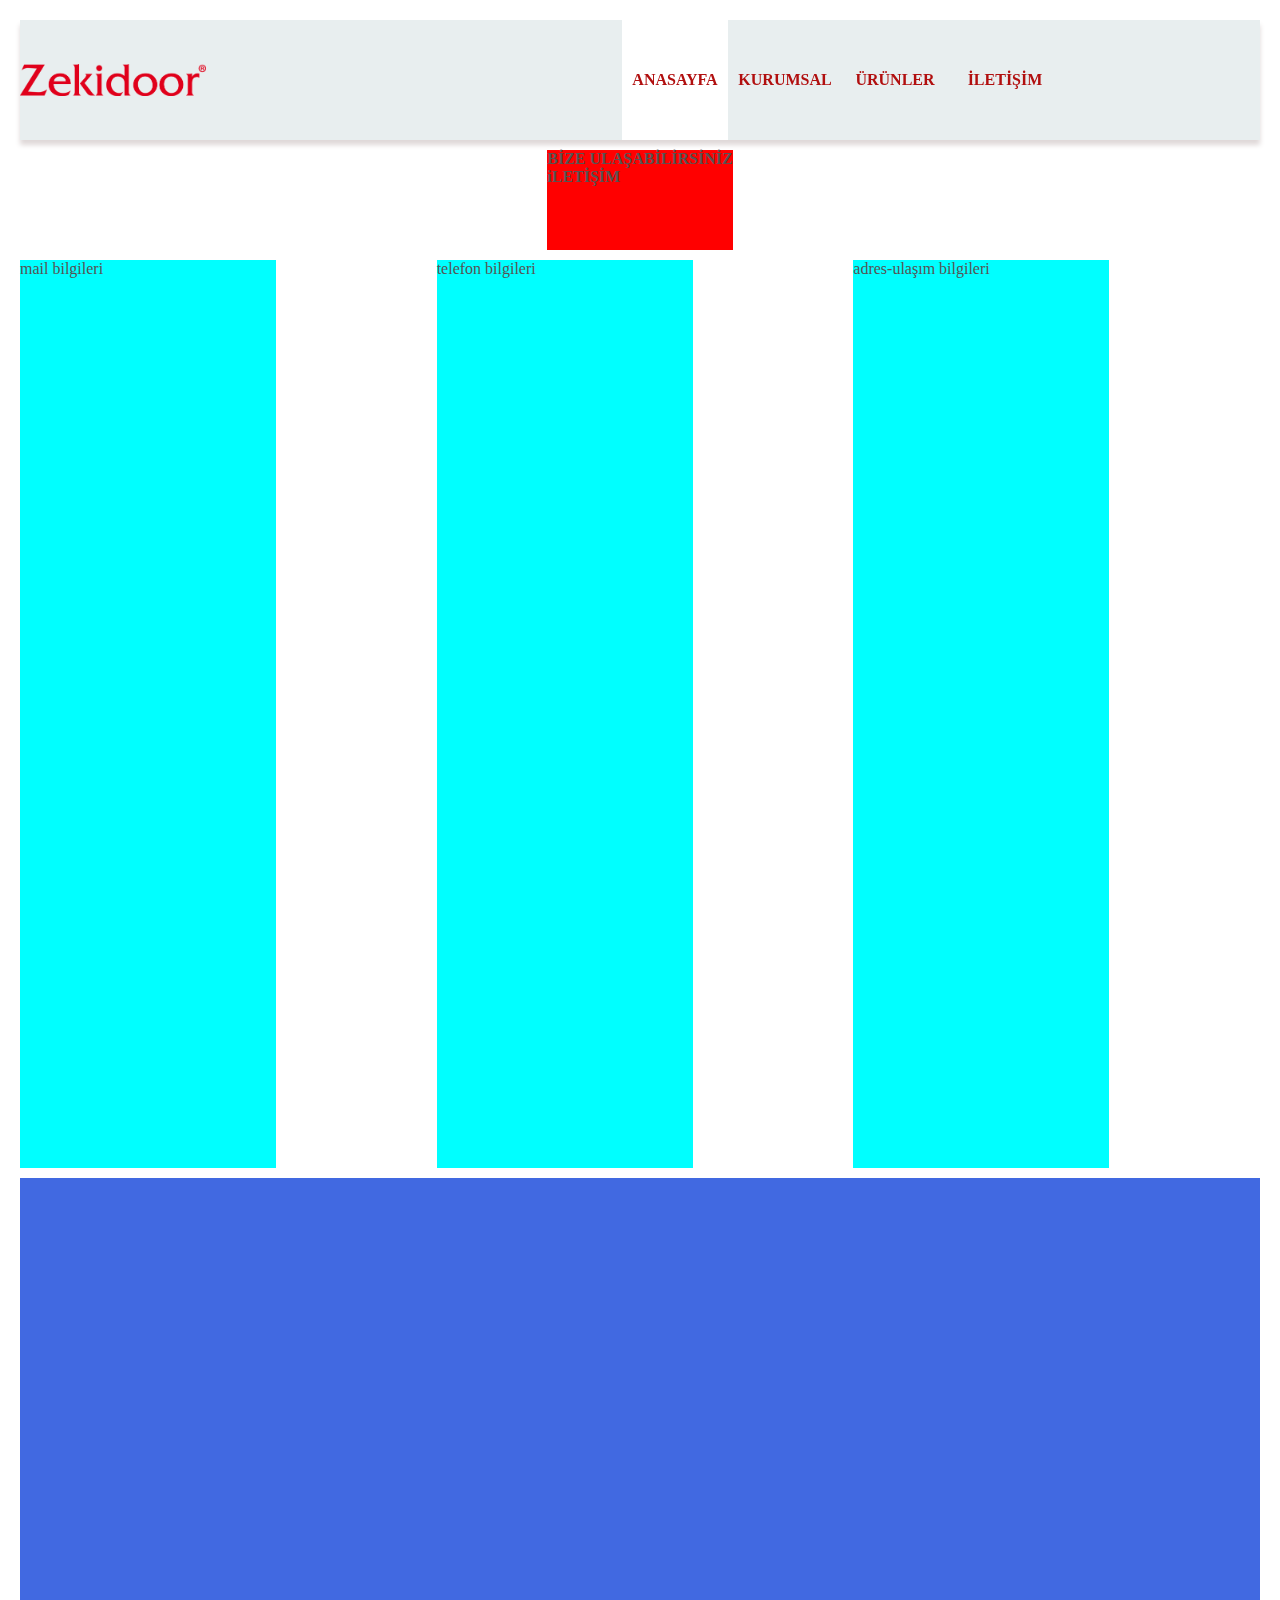
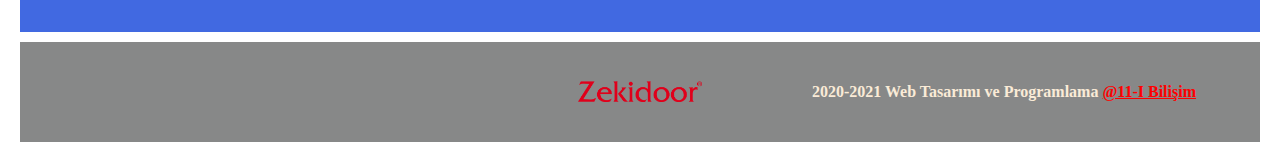
==== iletisim.html @ 242e9115 "Iletisim" ====
<!DOCTYPE html>
<html lang="en">
<head>
    <meta charset="UTF-8">
    <meta name="viewport" content="width=device-width, initial-scale=1.0">
    <title>İletişim Sayfası</title>
    <link rel="stylesheet" href="styles/stilIletisim.css">
    <link rel="stylesheet" href="https://use.fontawesome.com/releases/v5.15.1/css/all.css" integrity="sha384-vp86vTRFVJgpjF9jiIGPEEqYqlDwgyBgEF109VFjmqGmIY/Y4HV4d3Gp2irVfcrp" crossorigin="anonymous">
</head>
<body>
    <div id="container">
        <div class="header">
            <ul class="ustMenu">
                <li><a href="index.html" class="anasayfa">anasayfa</a></li>
                <li><a href="kurumsal.html">kurumsal</a></li>
                <li><a href="#">ürünler</a></li>
                <li><a href="iletisim.html">İLETİŞİM</a></li>
            </ul>
        </div>
        <div id="content">
            <span class="iletisimBasliklar">
                <h5>BİZE ULAŞABİLİRSİNİZ</h5>
                <H3>iLETİŞİM</H3>
            </span>
            <div class="iletisimBox">mail bilgileri</div>
            <div class="iletisimBox">telefon bilgileri</div>
            <div class="iletisimBox">adres-ulaşım bilgileri</div>
            <div class="konum">
                <iframe src="https://www.google.com/maps/embed?pb=!1m18!1m12!1m3!1d3007.783665750817!2d28.74724731512218!3d41.07372122334451!2m3!1f0!2f0!3f0!3m2!1i1024!2i768!4f13.1!3m3!1m2!1s0x14caa66c828e8549%3A0x79e566b3231b1d85!2zQmHFn2FrxZ9laGlyIMOHb2sgUHJvZ3JhbWzEsSBBbmFkb2x1IExpc2VzaQ!5e0!3m2!1str!2str!4v1610525341209!5m2!1str!2str" width="600" height="450" frameborder="0" style="border:0;" allowfullscreen="" aria-hidden="false" tabindex="0"></iframe>
            </div>
        </div>
        
        
        <div class="footer">
            <ul class="sosyalMedya">
                <li><a href="www.facebook.com" class="facebook"><i class="fab fa-facebook-f fa-lg"></i></a></li>
                <li><a href="wwww.twitter.com" class="twitter"><i class="fab fa-twitter fa-lg"></i></a></li>
                <li><a href="www.instagram.com" class="instagram"><i class="fab fa-instagram fa-lg"></i></a></li>
                <li><a href="www.youtube.com" class="youtube"><i class="fab fa-youtube fa-lg"></i></a></li>
                
            </ul>
            <h3>2020-2021 Web Tasarımı ve Programlama <a href="#" class="bilisim">@11-I Bilişim</a></h3>

        </div>
    </div>
</body>
</html>
---- styles/stilIletisim.css ----
*{
    padding: 0;
    margin: 0;
    font-size: 16px;
    box-sizing: border-box;
    color: rgb(87, 83, 83);
}
#container{
    display: grid;
    grid-template-areas: 
    "header"
    "content"
    "footer"
    ;
    height: 1500px;
    grid-template-rows: 120px 1fr 100px;
    grid-template-columns: repeat(1,1fr);
    grid-gap: 10px;
    margin: 20px;
}
.header{
    grid-area: header;
    background: url(/images/logo.png) no-repeat left center / 15% , url(/images/bayrak.gif) no-repeat right center / 15%;
    background-color: #e8eeef;
    box-shadow: 0px 5px 5px rgb(223, 216, 216);

    position: sticky;
    top: 0;
    z-index: 99;
}
/* Menü kapsayıcı özellikleri-hizalama,konumlandırma vs.*/
.ustMenu{
    display: flex;
    flex-direction: row;
    flex-wrap: no-wrap; 
    margin-left: 600px;
    margin-right: 200px;
    list-style: none;
}
/*Menü elemanlarının özellikleri- genişlik,ara boşluklar vs. */
.ustMenu li{
    flex: 0 1 200px;
    margin: 0 2px 0 2px;
}
/* Link bloklarının/butonların görsel özellikleri- renk,font vs. */
.ustMenu li > a{
    display: block;
    line-height: 30px;
    padding-top: 45px;
    padding-bottom: 45px;
    text-align: center;
    text-decoration: none;
    text-transform: uppercase;
    color: rgb(177, 15, 15);
    font-weight: bolder;
    font-family: 'Langar', cursive;
}
.ustMenu li > a.anasayfa{
    background-color: white;
}
/* Link üzerine mouse ile gelindiğinde oluşacak görsel efekt */
.ustMenu li > a:hover{
    background-color: #fff;
    transition: 2s;
}

.footer{
    grid-area: footer;
    background: #878888 url(../images/logo.png) no-repeat center center/10%;
    display: flex;
    flex-direction: row;
    justify-content: space-between;
    align-items: center;
}

.footer .sosyalMedya{
    display: flex;
    flex-wrap: row;
    list-style: none;
    margin-left: 5vw;
}

.sosyalMedya > li{
    flex: 1 1 25%;
    max-width: 60px;
    min-width: 20px;
    margin-right: 1vw;

}

.sosyalMedya > li:hover{
  
}

.footer > h3{
    margin-right: 5vw;
    color: antiquewhite;
}
.footer a.bilisim{
    color: red;
}

#content{
    grid-area: content;
    display: grid;
    grid-template-columns: 1fr 1fr 1fr;
    grid-template-rows: 100px 2fr 1fr ;
    grid-gap: 10px;
    justify-content: center;
}

.iletisimBasliklar{
    grid-column: 1/4;
    grid-row: 1/2;
    max-width: 60vw;
    margin-left: auto;
    margin-right: auto;
    background-color: red;
    
}

.iletisimBox{
    background-color: aqua;
    grid-row: 2/3;
    max-width: 20vw;
    
    
}

.konum{
    grid-column: 1/4;
    grid-row: 3/4;
    background-color: royalblue;
}

.konum iframe{
    width: 100%;
}
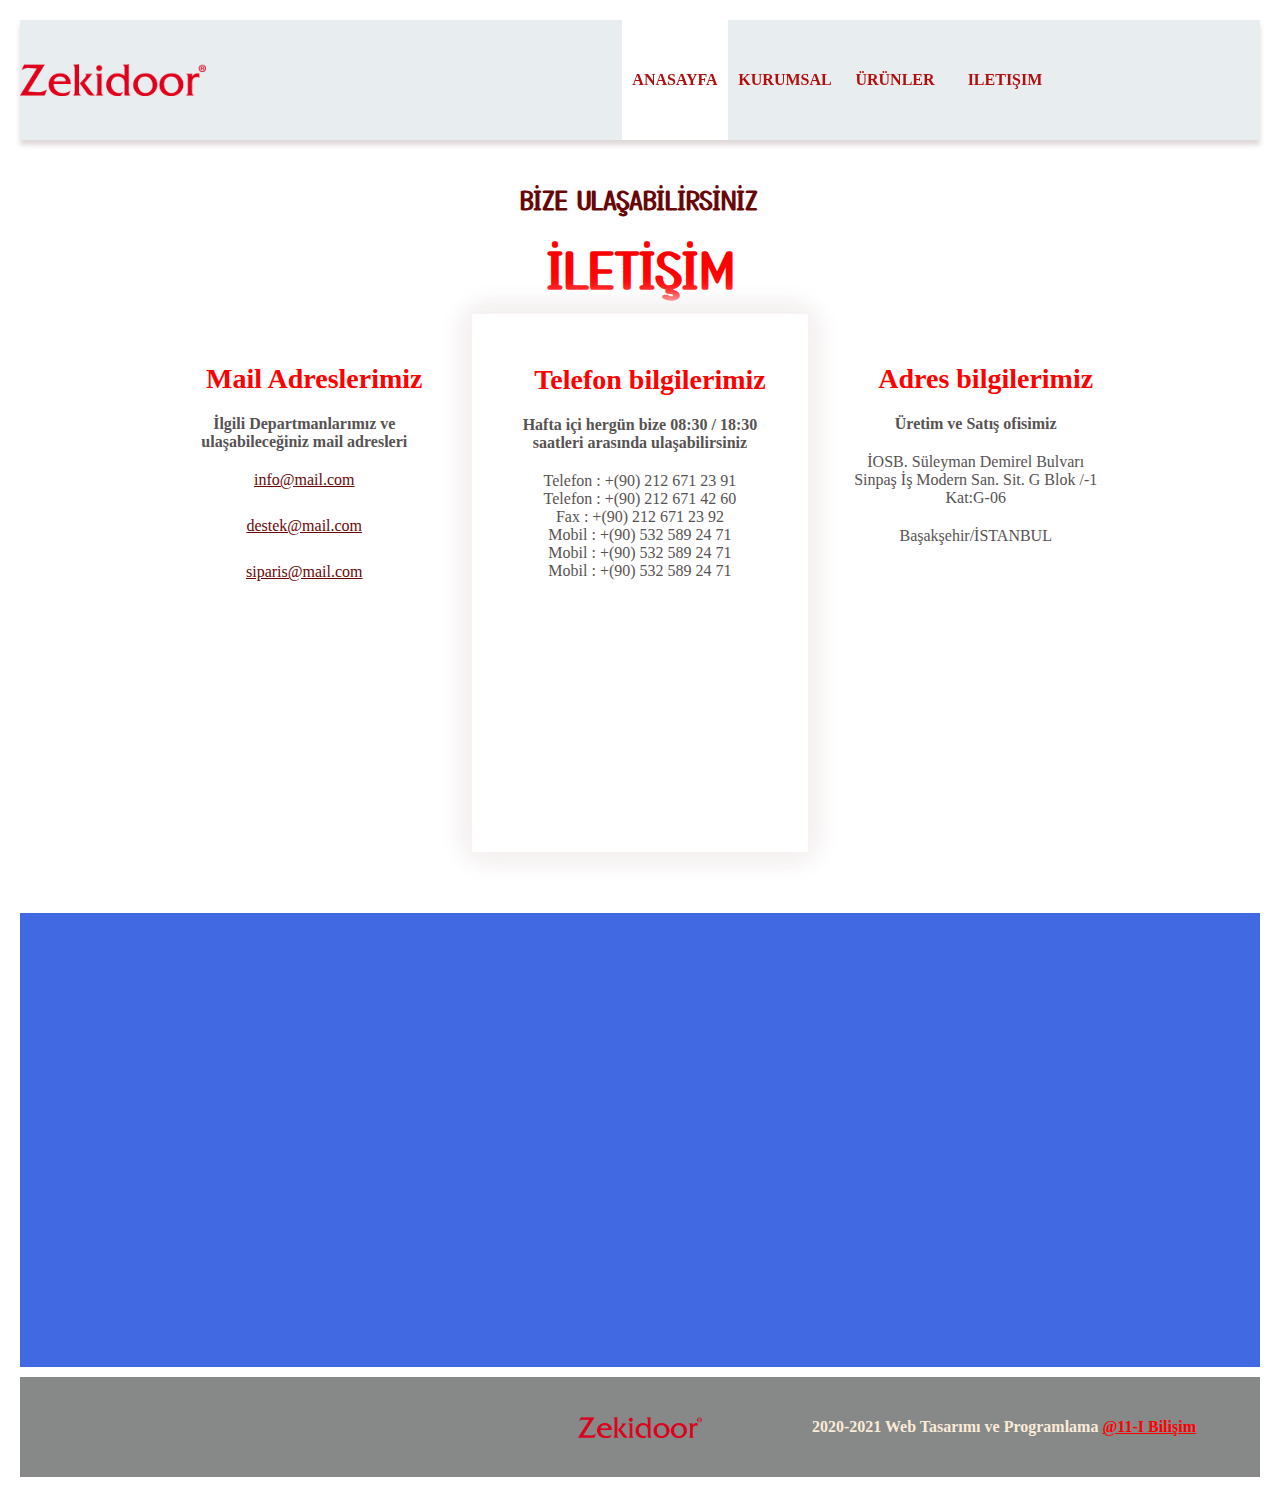
==== commit 19839ce1: "Iletisim Guncel" ====
--- a/iletisim.html
+++ b/iletisim.html
@@ -4,6 +4,8 @@
     <meta charset="UTF-8">
     <meta name="viewport" content="width=device-width, initial-scale=1.0">
     <title>İletişim Sayfası</title>
+    <link rel="preconnect" href="https://fonts.gstatic.com">
+<link href="https://fonts.googleapis.com/css2?family=Yusei+Magic&display=swap" rel="stylesheet"> 
     <link rel="stylesheet" href="styles/stilIletisim.css">
     <link rel="stylesheet" href="https://use.fontawesome.com/releases/v5.15.1/css/all.css" integrity="sha384-vp86vTRFVJgpjF9jiIGPEEqYqlDwgyBgEF109VFjmqGmIY/Y4HV4d3Gp2irVfcrp" crossorigin="anonymous">
 </head>
@@ -14,17 +16,39 @@
                 <li><a href="index.html" class="anasayfa">anasayfa</a></li>
                 <li><a href="kurumsal.html">kurumsal</a></li>
                 <li><a href="#">ürünler</a></li>
-                <li><a href="iletisim.html">İLETİŞİM</a></li>
+                <li><a href="iletisim.html">iletişim</a></li>
             </ul>
         </div>
         <div id="content">
             <span class="iletisimBasliklar">
                 <h5>BİZE ULAŞABİLİRSİNİZ</h5>
-                <H3>iLETİŞİM</H3>
+                <h3>İLETİŞİM</h3>
             </span>
-            <div class="iletisimBox">mail bilgileri</div>
-            <div class="iletisimBox">telefon bilgileri</div>
-            <div class="iletisimBox">adres-ulaşım bilgileri</div>
+            <div class="iletisimBox">
+                <h4><i class="far fa-envelope fa-lg"></i>Mail Adreslerimiz</h4>
+                <h6>İlgili Departmanlarımız ve ulaşabileceğiniz mail adresleri</h6>
+                <a href="#">info@mail.com</a><br>
+                <a href="#">destek@mail.com</a><br>
+                <a href="#">siparis@mail.com</a>
+            </div>
+            <div class="iletisimBox">
+                <h4><i class="fas fa-phone-volume fa-lg"></i>Telefon bilgilerimiz</h4>
+                <h6>Hafta içi hergün bize 08:30 / 18:30  saatleri arasında ulaşabilirsiniz</h6>
+                <ul class="telefonlar">
+                    <li>Telefon    : +(90) 212 671 23 91</li>
+                    <li>Telefon    : +(90) 212 671 42 60</li>
+                    <li>Fax        : +(90) 212 671 23 92</li>
+                    <li>Mobil    : +(90) 532 589 24 71</li>
+                    <li>Mobil    : +(90) 532 589 24 71</li>
+                    <li>Mobil    : +(90) 532 589 24 71</li>
+                </ul>
+            </div>
+            <div class="iletisimBox">
+                <h4><i class="fas fa-map-marked-alt fa-lg"></i>Adres bilgilerimiz</h4>
+                <h6>Üretim ve Satış ofisimiz</h6>
+                <p>İOSB. Süleyman Demirel Bulvarı Sinpaş İş Modern San. Sit. G Blok /-1 Kat:G-06 </p>
+                <p>Başakşehir/İSTANBUL</p>
+            </div>
             <div class="konum">
                 <iframe src="https://www.google.com/maps/embed?pb=!1m18!1m12!1m3!1d3007.783665750817!2d28.74724731512218!3d41.07372122334451!2m3!1f0!2f0!3f0!3m2!1i1024!2i768!4f13.1!3m3!1m2!1s0x14caa66c828e8549%3A0x79e566b3231b1d85!2zQmHFn2FrxZ9laGlyIMOHb2sgUHJvZ3JhbWzEsSBBbmFkb2x1IExpc2VzaQ!5e0!3m2!1str!2str!4v1610525341209!5m2!1str!2str" width="600" height="450" frameborder="0" style="border:0;" allowfullscreen="" aria-hidden="false" tabindex="0"></iframe>
             </div>
--- a/styles/stilIletisim.css
+++ b/styles/stilIletisim.css
@@ -12,7 +12,8 @@
     "content"
     "footer"
     ;
-    height: 1500px;
+    
+    height: auto;
     grid-template-rows: 120px 1fr 100px;
     grid-template-columns: repeat(1,1fr);
     grid-gap: 10px;
@@ -103,8 +104,8 @@
 #content{
     grid-area: content;
     display: grid;
-    grid-template-columns: 1fr 1fr 1fr;
-    grid-template-rows: 100px 2fr 1fr ;
+    grid-template-columns: 1.3fr 1fr 1.3fr;
+    grid-template-rows: auto 1.3fr 1fr ;
     grid-gap: 10px;
     justify-content: center;
 }
@@ -112,19 +113,74 @@
 .iletisimBasliklar{
     grid-column: 1/4;
     grid-row: 1/2;
-    max-width: 60vw;
+    font-family: 'Yusei Magic', sans-serif;
     margin-left: auto;
     margin-right: auto;
-    background-color: red;
+    text-align: center;
     
 }
 
+.iletisimBasliklar h5{
+    font-size: 24px;
+    color: rgb(105, 7, 7);
+    margin-bottom: 16px;
+    margin-top: 32px;
+}
+.iletisimBasliklar h3{
+    font-size: 48px;
+    color: red;
+}
+
 .iletisimBox{
-    background-color: aqua;
+    margin-bottom: 50px;
     grid-row: 2/3;
-    max-width: 20vw;
+    text-align: center;
+    padding: 50px 20px 30px 20px;
     
-    
+}
+.iletisimBox h4{
+    font-size: 28px;
+    color: red;
+    margin-bottom: 20px;
+}
+
+.iletisimBox a{
+    color: rgb(105, 7, 7);
+    margin-bottom: 5px;
+    margin-top: 5px;
+    display: block;
+
+}
+.iletisimBox i{
+    color: rgb(105, 7, 7);
+    margin: 10px;
+}
+.iletisimBox p{
+    margin: 20px 10px 20px 10px;
+}
+.iletisimBox h6{
+    margin: 20px 10px 20px 10px;
+}
+.telefonlar{
+    list-style: none;
+    margin-top: 20px;
+}
+
+#content > div:nth-child(2){
+    margin-left: 10vw;
+}
+#content > div:nth-child(4){
+    margin-right: 10vw;
+}
+#content > div:nth-child(3){
+    border: thin solid rgb(247, 243, 243);
+    background-color: white;
+    box-shadow:
+      10px 0px 25px rgb(245, 241, 241),
+      0px 10px 25px rgb(245, 241, 241),
+     -10px 0px 25px rgb(245, 241, 241),
+     0px -10px 25px rgb(245, 241, 241)
+     ;
 }
 
 .konum{
